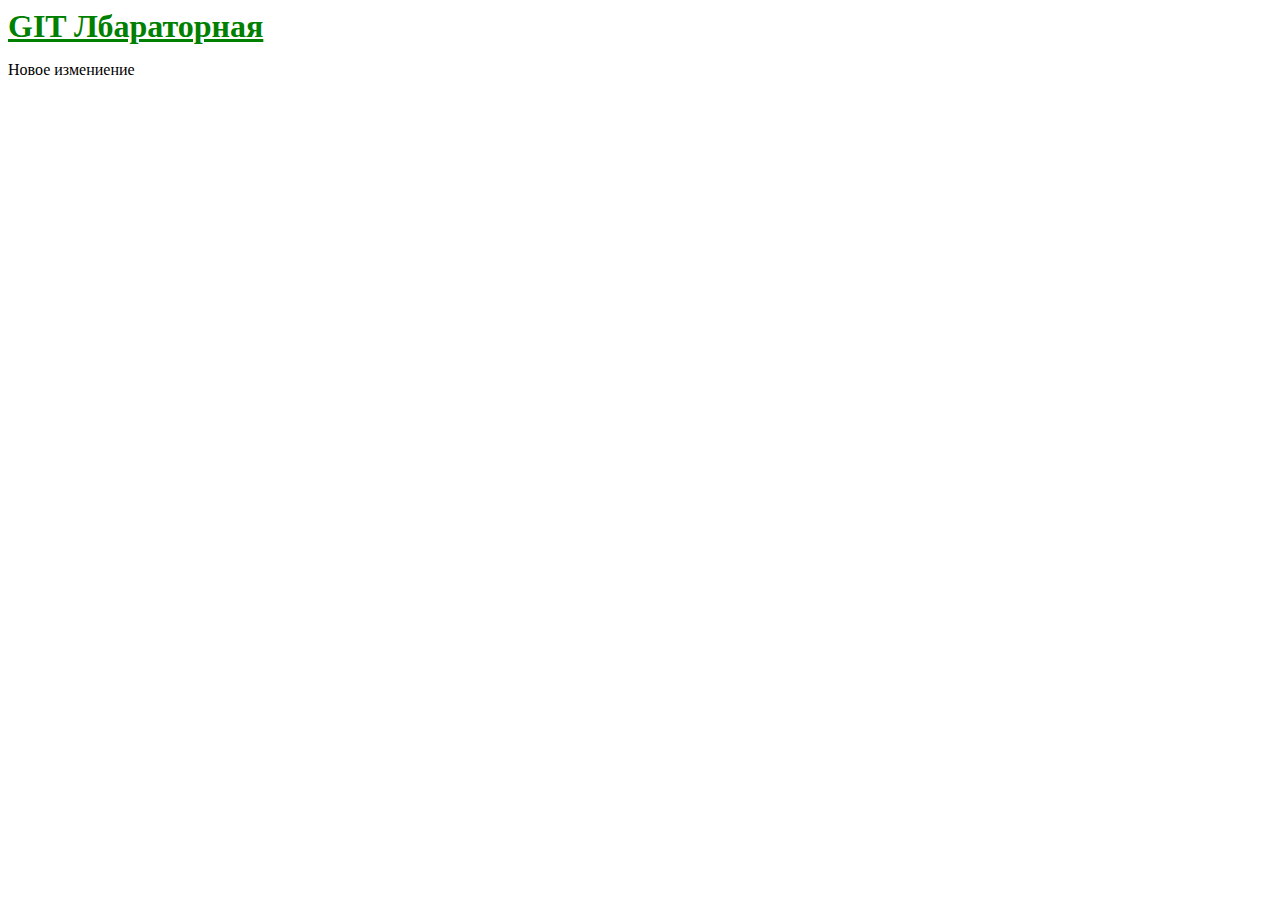
==== new 1.html @ 9dd44e5d "second commit" ====
<!DOCTYPE html>
<html lang="ru" xmlns="http://www.w3.org/1999/html">
<head>
    <meta charset="UTF-8">
 <link rel="stylesheet" href="css/gitcss.css"/>
</head>
<body>
<h1>GIT Лбараторная</h1>
<p>Новое измениение</p>
   
    </body>
</html>
---- css/gitcss.css ----
h1{
	color:green;
	margin-top: 5px;
	 margin-bottom: 0px; 
	 text-decoration:underline;
	  z-index: 3;
}
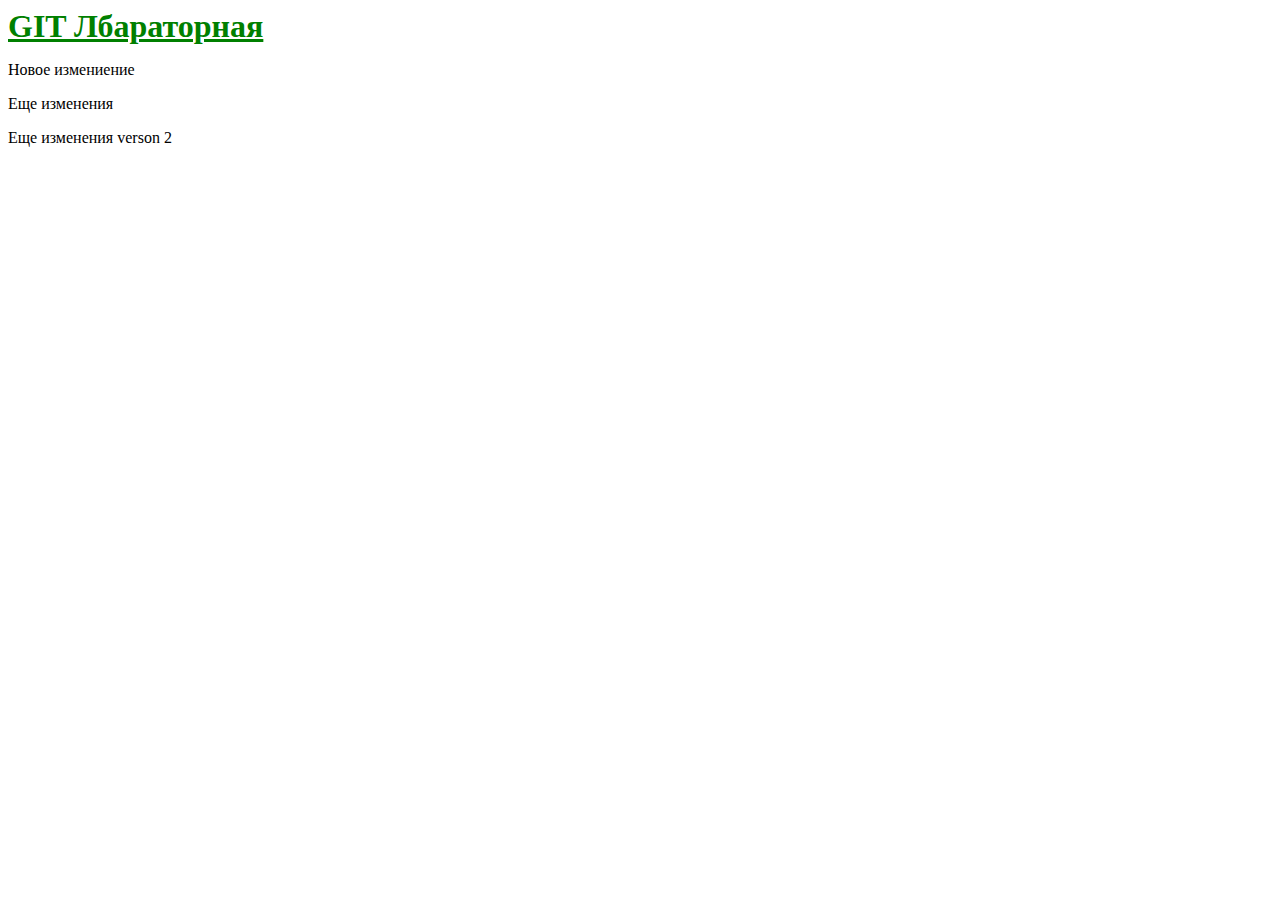
==== commit 88bdae26: "new commit" ====
--- a/new 1.html
+++ b/new 1.html
@@ -7,6 +7,8 @@
 <body>
 <h1>GIT Лбараторная</h1>
 <p>Новое измениение</p>
+<p>Еще изменения </p>
+<p>Еще изменения verson 2 </p>
    
     </body>
 </html>